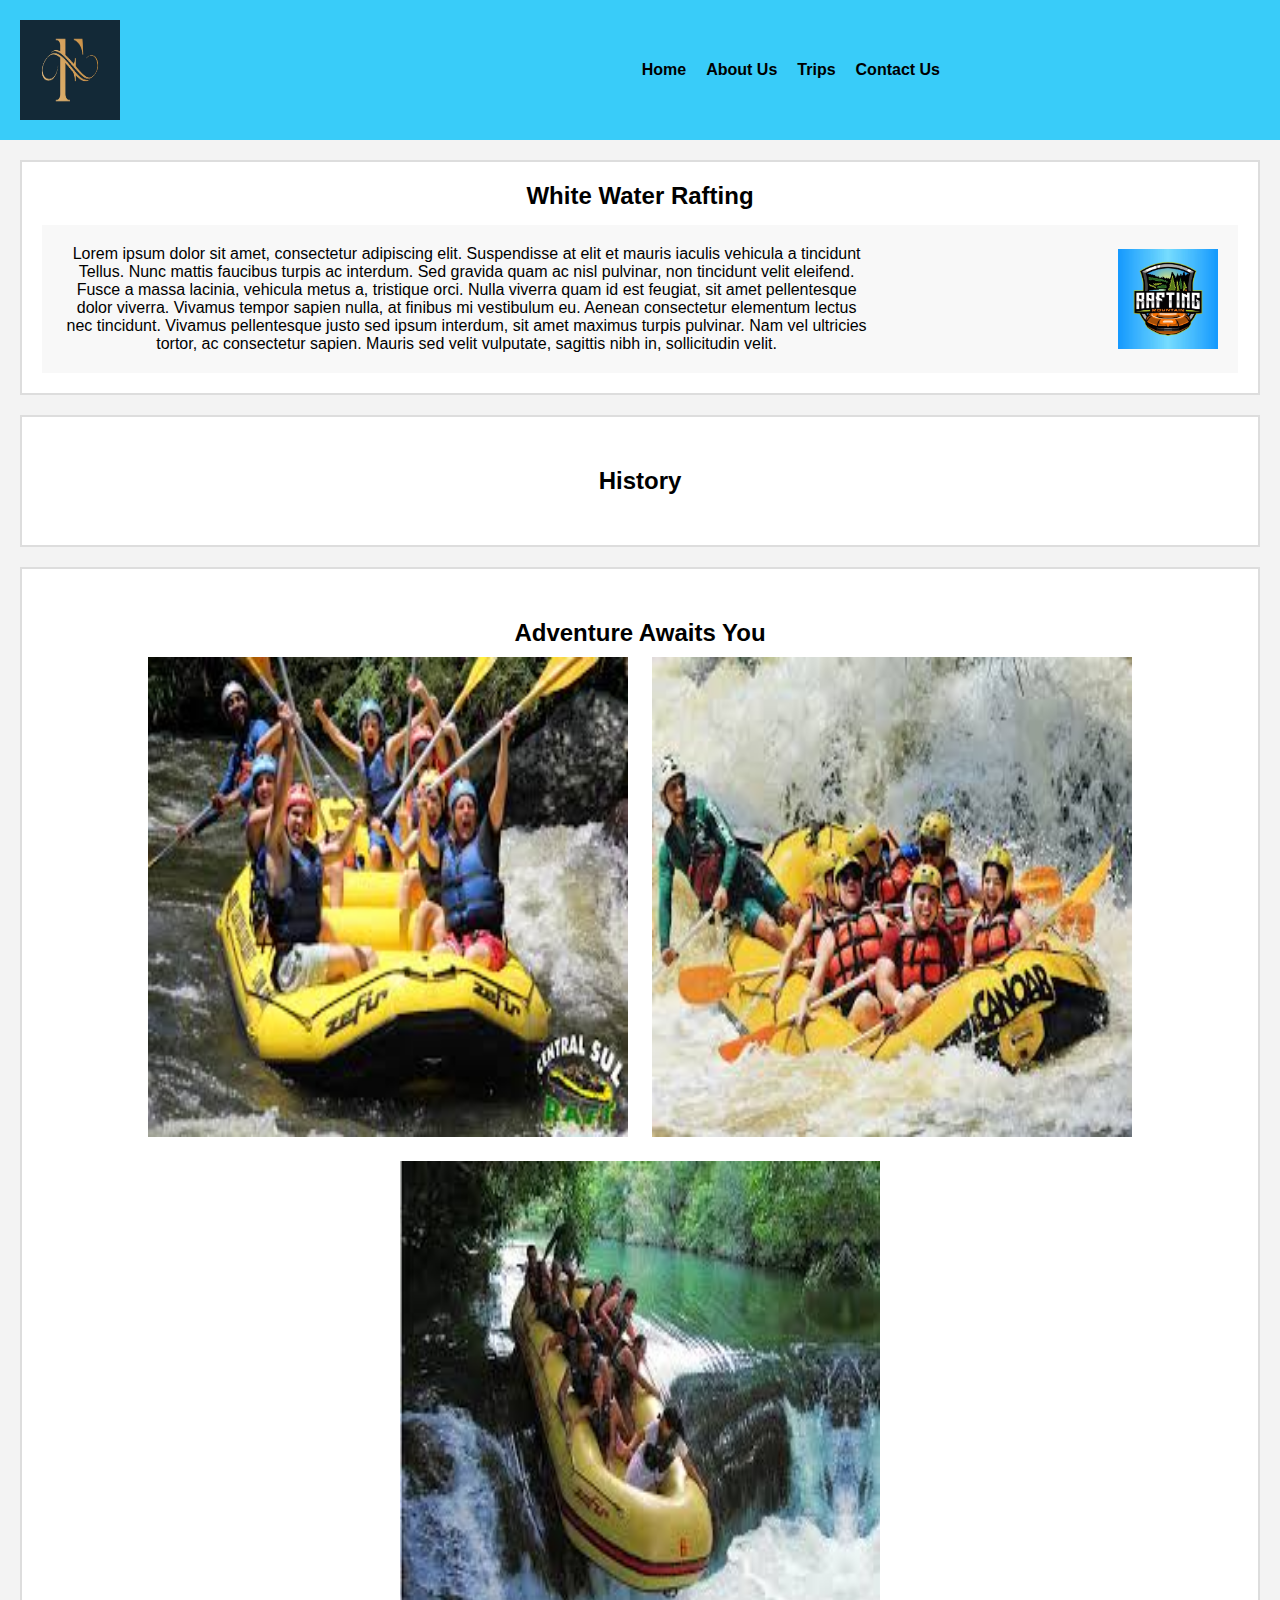
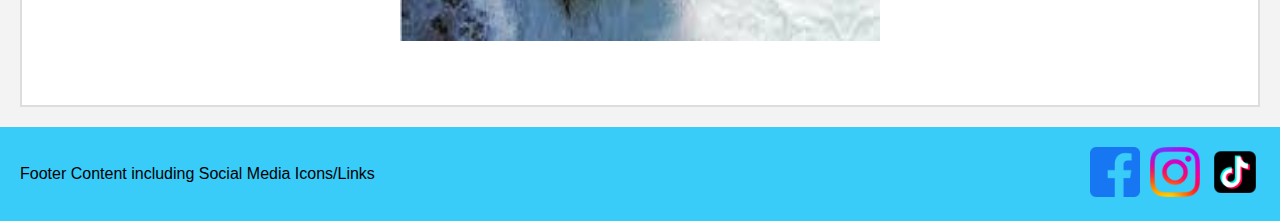
==== wwr/about.html @ 70eff4ab "about" ====
<!DOCTYPE html>
<html lang="pt-br">
<head>
    <meta charset="UTF-8">
    <meta name="viewport" content="width=device-width, initial-scale=1.0">
    <title>White Water Rafting</title>
    <link rel="stylesheet" href="styles.css">
</head>
<body>
    <header>
        <img src="images/Logo.jpg" alt="Logo">
        <nav>
            <ul>
                <li><a href="#">Home</a></li>
                <li><a href="#">About Us</a></li>
                <li><a href="#">Trips</a></li>
                <li><a href="#">Contact Us</a></li>
            </ul>
        </nav>
    </header>
    
    <section class="hero">
        <h1>White Water Rafting</h1>
        <div class="content-box">
            <p>Lorem ipsum dolor sit amet, consectetur adipiscing elit. Suspendisse at elit et mauris iaculis vehicula a tincidunt Tellus. Nunc mattis faucibus turpis ac interdum. Sed gravida quam ac nisl pulvinar, non tincidunt velit eleifend. Fusce a massa lacinia, 
                vehicula metus a, tristique orci. Nulla viverra quam id est feugiat, sit amet pellentesque dolor viverra. Vivamus tempor sapien nulla, at finibus mi vestibulum eu. Aenean consectetur elementum lectus nec tincidunt. Vivamus pellentesque justo sed ipsum interdum, 
                sit amet maximus turpis pulvinar. Nam vel ultricies tortor, ac consectetur sapien. Mauris sed velit vulputate, sagittis nibh in, sollicitudin velit.</p>
            <img src="images/rafting.avif" alt="Placeholder Image">
        </div>
    </section>
    
    <section class="history">
        <h2>History</h2>
    </section>
    
    <section class="adventure">
        <h2>Adventure Awaits You</h2>
        <img src="images/download 1.jpeg">
        <img src="images/download 2.jpeg">
        <img src="images/download.jpeg">

    </section>
    
    <footer>
        <p>Footer Content including Social Media Icons/Links</p>
        <div class="social-icons">
            <a href="https://www.facebook.com/suapagina" target="_blank">
                <img src="images/face.png" alt="Facebook">
            </a>
            <a href="https://www.instagram.com/suapagina" target="_blank">
                <img src="images/insta.png" alt="Facebook">
            </a>
            <a href="https://www.tiktok.com/suapagina" target="_blank">
                <img src="images/tik.png" alt="Facebook">
            </a>
        </div>
    </footer>
</body>
</html>
---- wwr/styles.css ----
* {
    margin: 0;
    padding: 0;
    box-sizing: border-box;
    font-family: Arial, sans-serif;
}

body {
    background-color: #f3f3f3;
}

header {
    background-color: #27c8f9e9;
    display: flex;
    align-items: center;
    justify-content: space-between;
    padding: 20px;
}

header img {
    width: 100px;
    height: 100px;
    display: flex;
    align-items: center;
    justify-content: center;
}

nav ul {
    list-style-type: none;
    display: flex;
    gap: 20px;
    margin-right: 20em;
}

section p {
    text-align: center;
}

nav a {
    text-decoration: none;
    color: black;
    font-weight: bold;
}

.hero {
    background-color: white;
    padding: 20px;
    border: 2px solid #ddd;
    margin: 20px;
    text-align: center;
}

.hero h1 {
    font-size: 24px;
    margin-bottom: 15px;
    
}

.content-box {
    background-color: #f8f8f8;
    padding: 20px;
    display: flex;
    justify-content: space-between;
    align-items: center;
}

.content-box p {
    width: 70%;
    text-align: center;
}

.adventure img {
    width: 500px;
    height: 500px;
    padding: 10px;
    
}

.content-box img {
    width: 100px;
    height: 100px;
    background-color: #d0d0d0;
}

.history, .adventure {
    background-color: white;
    margin: 20px;
    padding: 50px;
    border: 2px solid #ddd;
    text-align: center;
}

footer {
    background-color: #27c8f9e9;
    text-align: center;
    padding: 20px;
    display: flex;
    justify-content: space-between;
    align-items: center;
}

.social-icons img {
    width: 50px;
    height: 50px;
}

.social-icons {
    display: flex;
    gap: 10px;
}

.social-icons .icon {
    width: 30px;
    height: 30px;
    background-color: #e0e0e0;
}
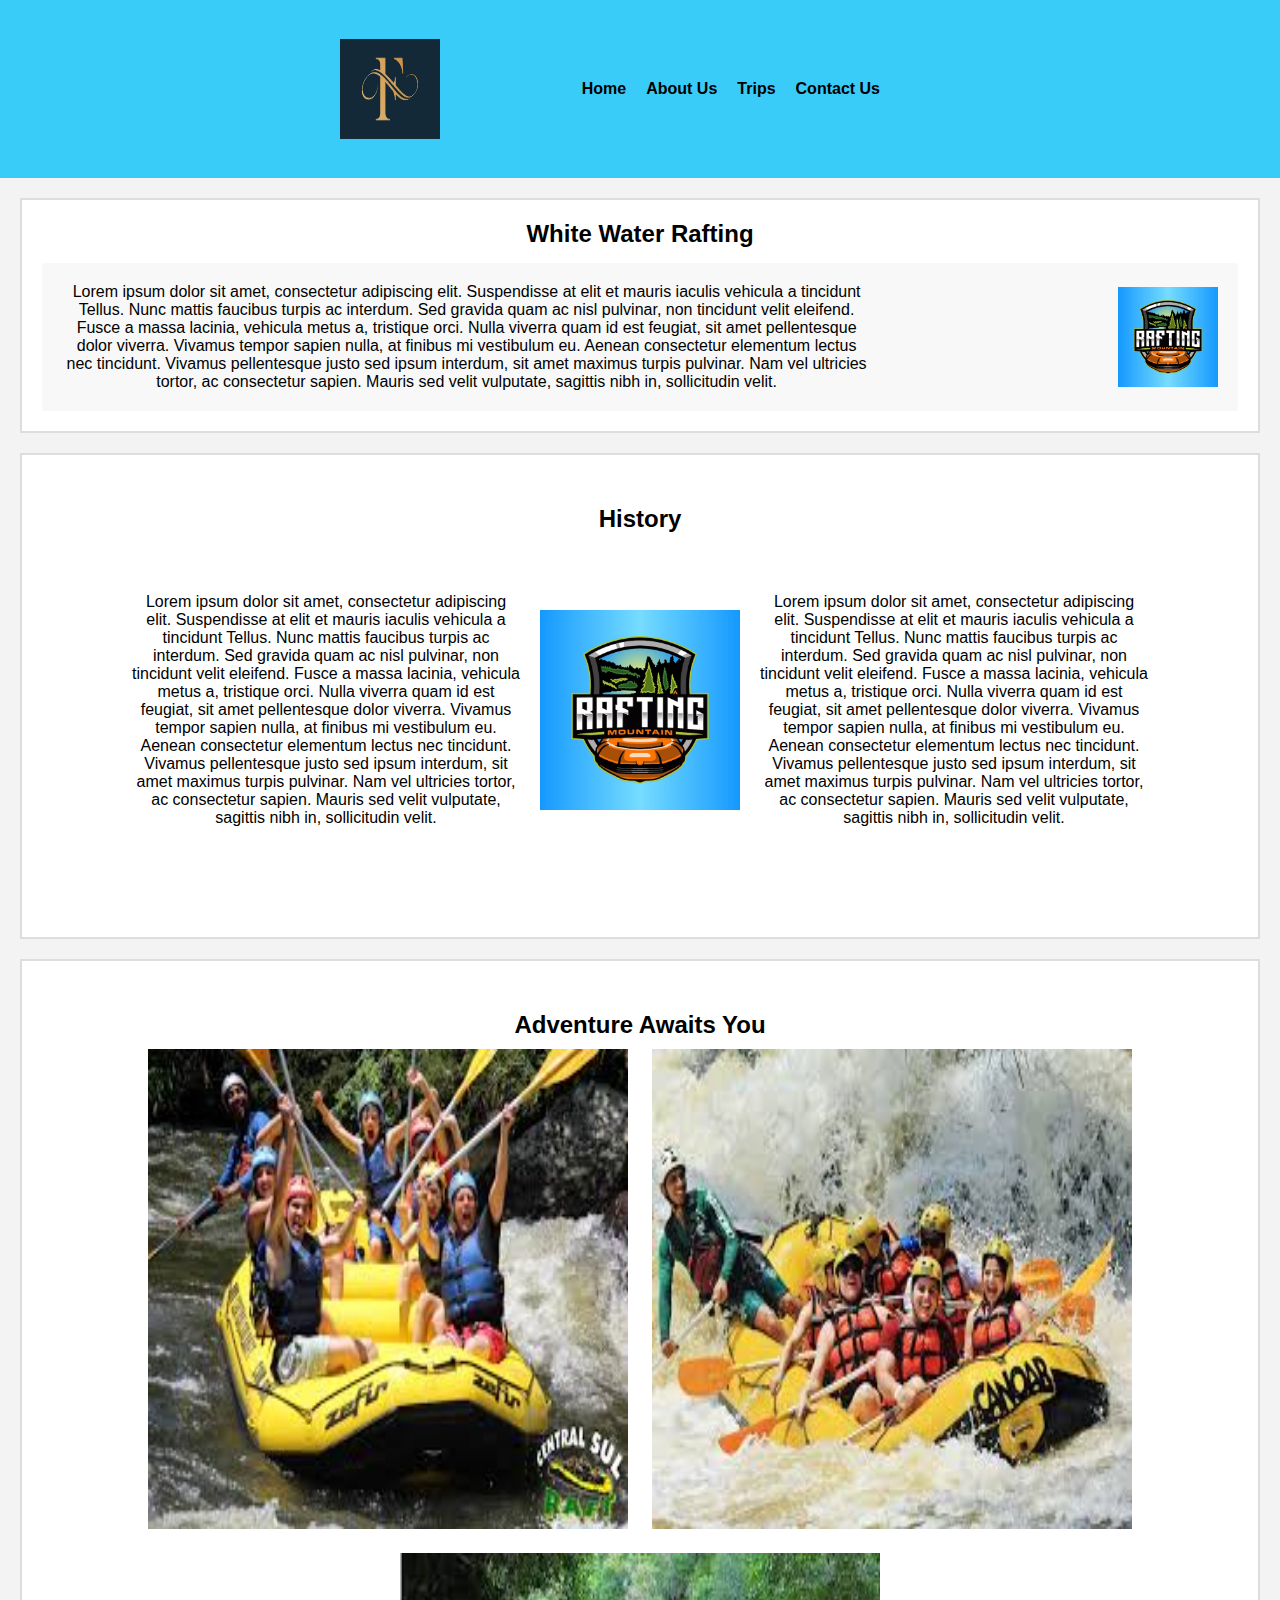
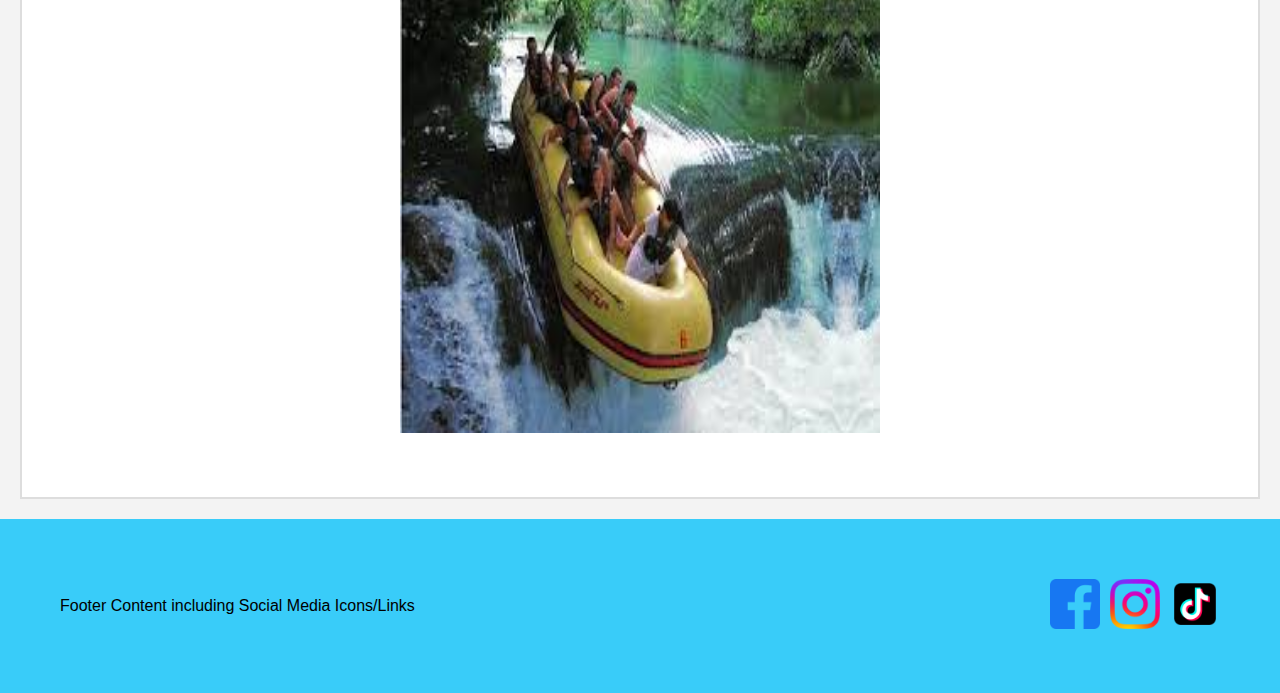
==== commit 71c80604: "Update About Us Page" ====
--- a/wwr/about.html
+++ b/wwr/about.html
@@ -31,6 +31,17 @@
     
     <section class="history">
         <h2>History</h2>
+        <div class=" content-box2">
+            <p>Lorem ipsum dolor sit amet, consectetur adipiscing elit. Suspendisse at elit et mauris iaculis vehicula a tincidunt Tellus. Nunc mattis faucibus turpis ac interdum. Sed gravida quam ac nisl pulvinar, non tincidunt velit eleifend. Fusce a massa lacinia, 
+                vehicula metus a, tristique orci. Nulla viverra quam id est feugiat, sit amet pellentesque dolor viverra. Vivamus tempor sapien nulla, at finibus mi vestibulum eu. Aenean consectetur elementum lectus nec tincidunt. Vivamus pellentesque justo sed ipsum interdum, 
+                sit amet maximus turpis pulvinar. Nam vel ultricies tortor, ac consectetur sapien. Mauris sed velit vulputate, sagittis nibh in, sollicitudin velit.</p>
+            
+            <img src="images/rafting.avif">    
+
+            <p>Lorem ipsum dolor sit amet, consectetur adipiscing elit. Suspendisse at elit et mauris iaculis vehicula a tincidunt Tellus. Nunc mattis faucibus turpis ac interdum. Sed gravida quam ac nisl pulvinar, non tincidunt velit eleifend. Fusce a massa lacinia, 
+                vehicula metus a, tristique orci. Nulla viverra quam id est feugiat, sit amet pellentesque dolor viverra. Vivamus tempor sapien nulla, at finibus mi vestibulum eu. Aenean consectetur elementum lectus nec tincidunt. Vivamus pellentesque justo sed ipsum interdum, 
+                sit amet maximus turpis pulvinar. Nam vel ultricies tortor, ac consectetur sapien. Mauris sed velit vulputate, sagittis nibh in, sollicitudin velit.</p>
+        </div>
     </section>
     
     <section class="adventure">
--- a/wwr/styles.css
+++ b/wwr/styles.css
@@ -23,6 +23,7 @@
     display: flex;
     align-items: center;
     justify-content: center;
+    margin-left: 20em;
 }
 
 nav ul {
@@ -30,6 +31,7 @@
     display: flex;
     gap: 20px;
     margin-right: 20em;
+    padding: 60px;
 }
 
 section p {
@@ -64,6 +66,19 @@
     align-items: center;
 }
 
+.content-box2 {
+    display: flex;
+    align-items: center;
+    justify-content: center;
+    gap: 20px;
+    padding: 60px;
+}
+
+.content-box2 img {
+    width: 200px;
+    height: 200px;
+}
+
 .content-box p {
     width: 70%;
     text-align: center;
@@ -93,7 +108,7 @@
 footer {
     background-color: #27c8f9e9;
     text-align: center;
-    padding: 20px;
+    padding: 60px;
     display: flex;
     justify-content: space-between;
     align-items: center;
